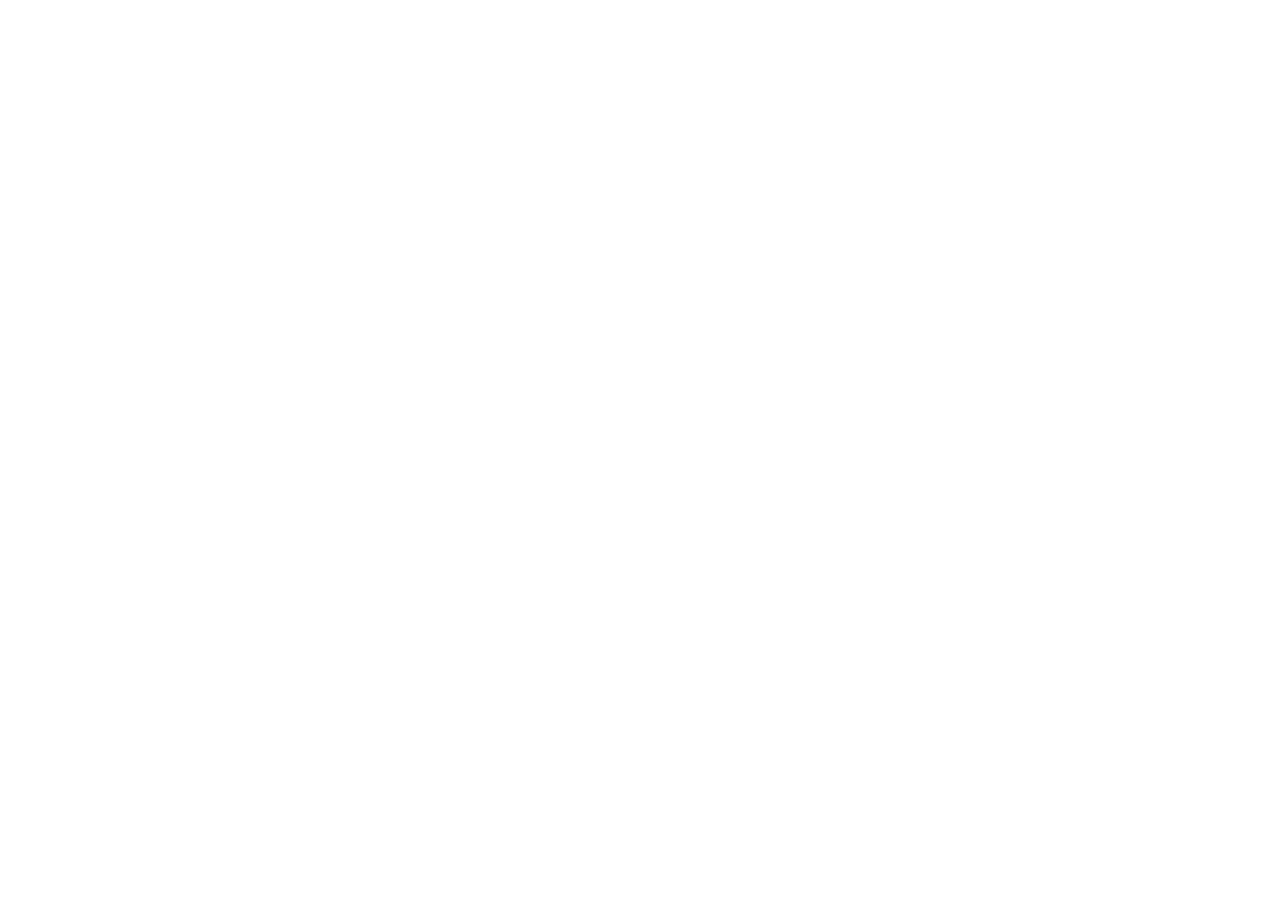
==== index.html @ 53c768fd "Initial commit" ====
<!DOCTYPE html>
<html lang="en">
	<head>
		<meta charset="UTF-8" />
		<link rel="icon" type="image/svg+xml" href="./client/public/favicon.svg" />
		<meta name="viewport" content="width=device-width, initial-scale=1.0" />
		<title>SOC Starter</title>

		<link href="./client/styles/index.css" rel="stylesheet" />
	</head>
	<body>
		<div id="root"></div>

		<script type="module" src="./client/src/init.js"></script>
	</body>
</html>
---- client/styles/index.css ----
@import url('./other-file.css');
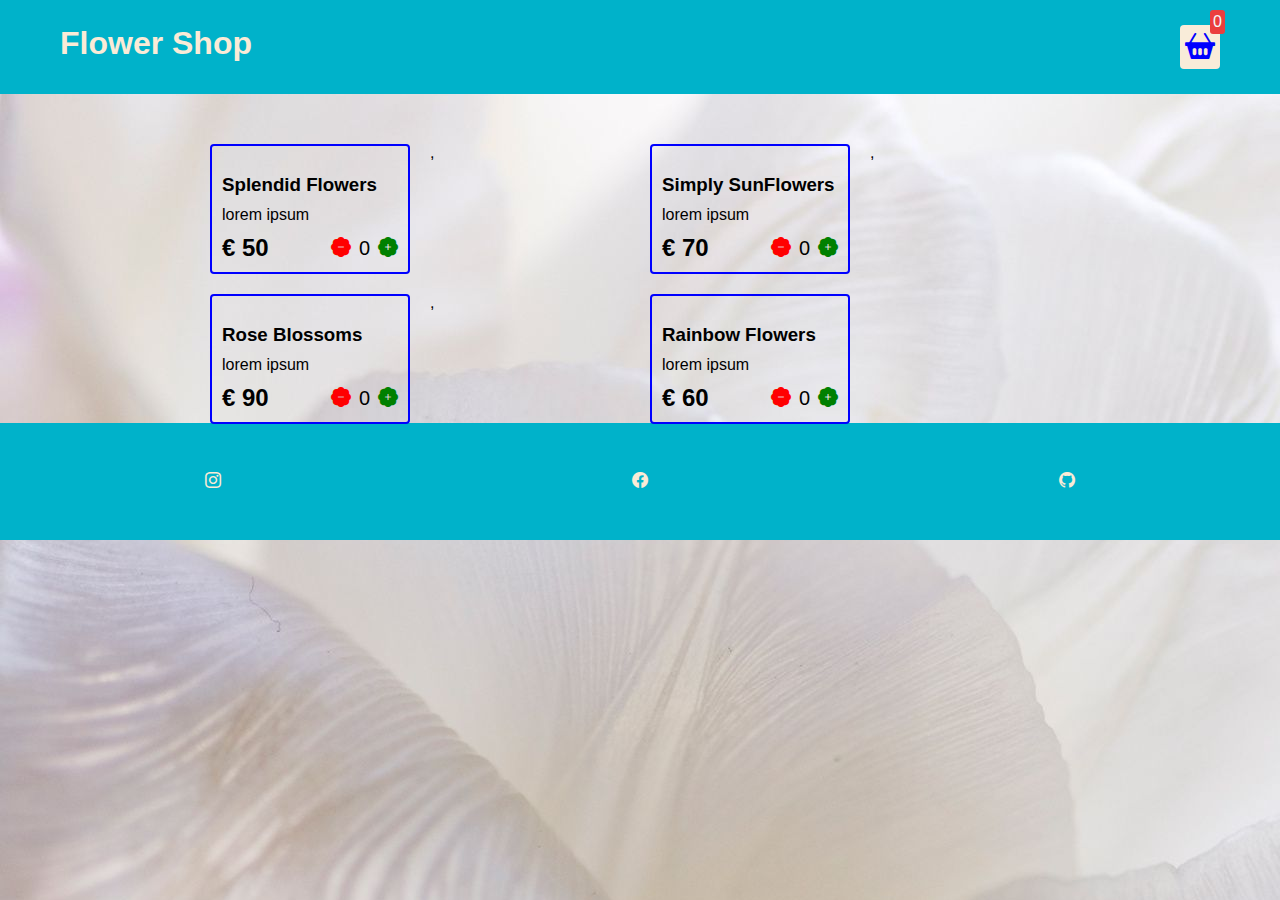
==== commit 18bac627: "updates" ====
--- a/index.html
+++ b/index.html
@@ -1,16 +1,38 @@
 <!DOCTYPE html>
 <html lang="en">
-	<head>
-		<meta charset="UTF-8" />
-		<link rel="icon" type="image/svg+xml" href="./client/public/favicon.svg" />
-		<meta name="viewport" content="width=device-width, initial-scale=1.0" />
-		<title>SOC Starter</title>
 
-		<link href="./client/styles/index.css" rel="stylesheet" />
-	</head>
-	<body>
-		<div id="root"></div>
+<head>
+    <meta charset="UTF-8">
+    <meta http-equiv="X-UA-Compatible" content="IE=edge">
+    <meta name="viewport" content="width=device-width, initial-scale=1.0">
+    <title>Flower Shop</title>
+    <link rel="stylesheet" href="style.css">
+    <link rel="stylesheet" href="https://cdn.jsdelivr.net/npm/bootstrap-icons@1.9.1/font/bootstrap-icons.css">
+</head>
 
-		<script type="module" src="./client/src/init.js"></script>
-	</body>
-</html>
+<body>
+    <div class="navbar">
+        <h1>Flower Shop</h1>
+        <div class="cart">
+            <i class="bi bi-basket2-fill"></i>
+            <div id="cartAmount" class="cartAmount">0</div>
+
+        </div>
+    </div>
+    <div class="shop" id="shop">
+
+
+    </div>
+
+</body>
+<!-- FOOTER -->
+<div class="footer"></div>
+<div class="footer">
+    <i class="bi bi-instagram text-white h3"></i>
+    <i class="bi bi-facebook text-white h3"></i>
+    <i class="bi bi-github text-white h3"></i>
+</div>
+</footer>
+<script src="main.js"></script>
+
+</html>--- a/style.css
+++ b/style.css
@@ -0,0 +1,115 @@
+            /**
+* ! .Changing default.styles.of.the.browser
+**/
+            
+            * {
+                margin: 0;
+                padding: 0;
+                box-sizing: border-box;
+            }
+            
+            body {
+                font-family: 'Gill Sans', 'Gill Sans MT', Calibri, 'Trebuchet MS', sans-serif;
+                background-image: url("/images/background.jpg");
+            }
+            
+            i {
+                cursor: pointer;
+            }
+            /**
+* ! .navbar.styles.of.the.browser
+
+**/
+            
+            .navbar {
+                display: flex;
+                flex-direction: row;
+                justify-content: space-between;
+                background-color: #00b2ca;
+                color: antiquewhite;
+                padding: 25px 60px;
+                margin-bottom: 50px;
+            }
+            
+            .cart {
+                position: relative;
+                background-color: rgb(249, 236, 217);
+                color: blue;
+                font-size: 30px;
+                padding: 5px;
+                border-radius: 4px;
+            }
+            
+            .cartAmount {
+                position: absolute;
+                top: -15px;
+                right: -5px;
+                font-size: 16px;
+                background-color: rgb(235, 62, 62);
+                color: rgb(244, 252, 252);
+                padding: 3px;
+                border-radius: 3px;
+            }
+            
+            .shop {
+                display: grid;
+                grid-template-columns: repeat(4, 200px);
+                gap: 20px;
+                justify-content: center;
+            }
+            
+            @media (max-width:1000px) {
+                .shop {
+                    grid-template-columns: repeat(2, 200px);
+                }
+            }
+            
+            @media (max-width:500px) {
+                .shop {
+                    grid-template-columns: repeat(1, 200px);
+                }
+            }
+            
+            .footer {
+                display: flex;
+                flex-direction: row;
+                justify-content: space-around;
+                background-color: #00b2ca;
+                color: antiquewhite;
+                padding-bottom: 50px;
+                margin-top: -1px;
+            }
+            
+            .item {
+                border: 2px solid blue;
+                border-radius: 4px;
+            }
+            
+            .details {
+                display: flex;
+                flex-direction: column;
+                padding: 10px;
+                gap: 10px;
+            }
+            
+            .price-quantity {
+                display: flex;
+                flex-direction: row;
+                justify-content: space-between;
+                align-items: center;
+            }
+            
+            .buttons {
+                display: flex;
+                flex-direction: row;
+                gap: 8px;
+                font-size: 20px;
+            }
+            
+            .bi-patch-minus-fill {
+                color: red;
+            }
+            
+            .bi-patch-plus-fill {
+                color: green;
+            }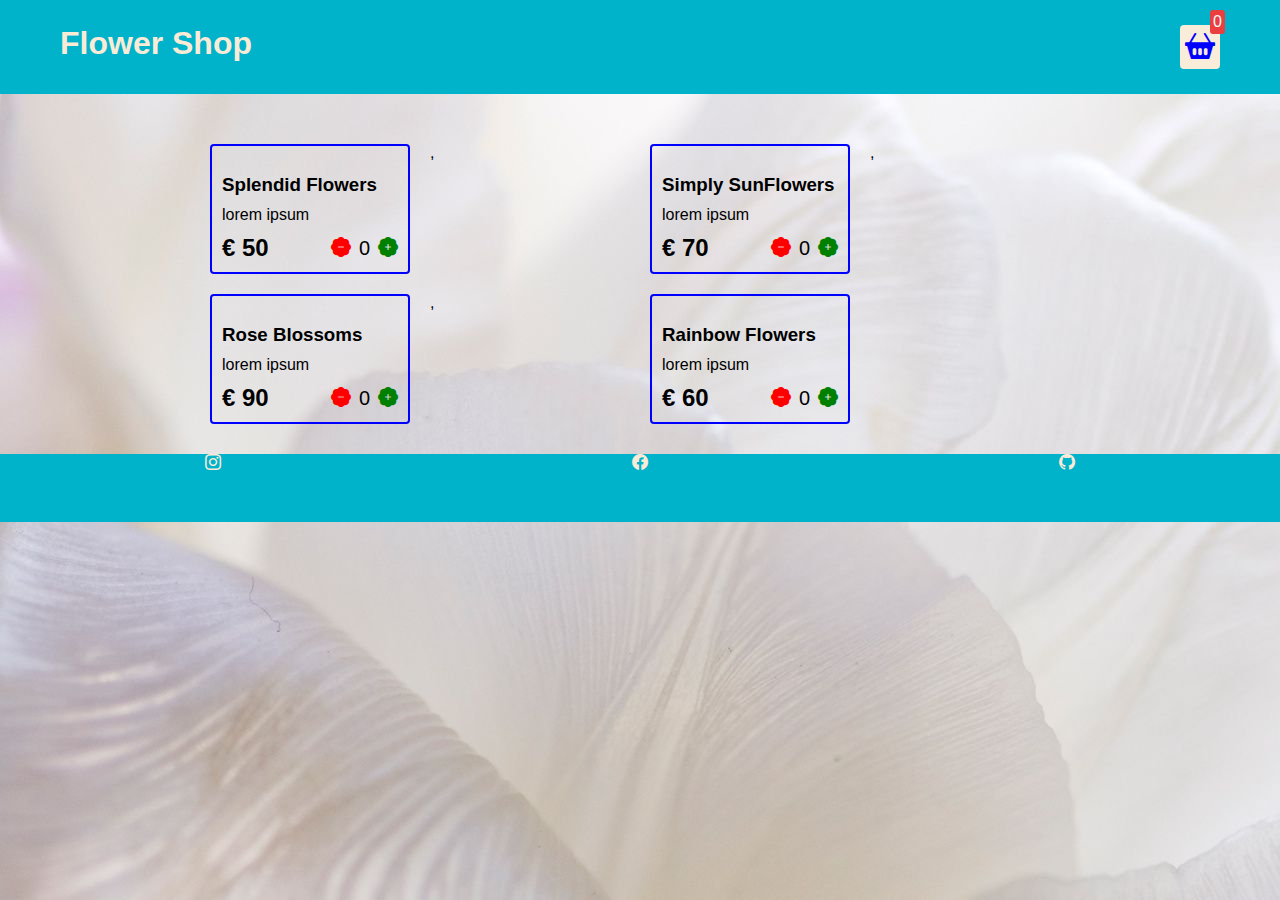
==== commit baac04fe: "updates" ====
--- a/index.html
+++ b/index.html
@@ -26,7 +26,6 @@
 
 </body>
 <!-- FOOTER -->
-<div class="footer"></div>
 <div class="footer">
     <i class="bi bi-instagram text-white h3"></i>
     <i class="bi bi-facebook text-white h3"></i>
--- a/style.css
+++ b/style.css
@@ -70,16 +70,6 @@
                 }
             }
             
-            .footer {
-                display: flex;
-                flex-direction: row;
-                justify-content: space-around;
-                background-color: #00b2ca;
-                color: antiquewhite;
-                padding-bottom: 50px;
-                margin-top: -1px;
-            }
-            
             .item {
                 border: 2px solid blue;
                 border-radius: 4px;
@@ -112,4 +102,14 @@
             
             .bi-patch-plus-fill {
                 color: green;
+            }
+            
+            .footer {
+                display: flex;
+                flex-direction: row;
+                justify-content: space-around;
+                background-color: #00b2ca;
+                color: antiquewhite;
+                padding-bottom: 50px;
+                margin-top: 30px;
             }